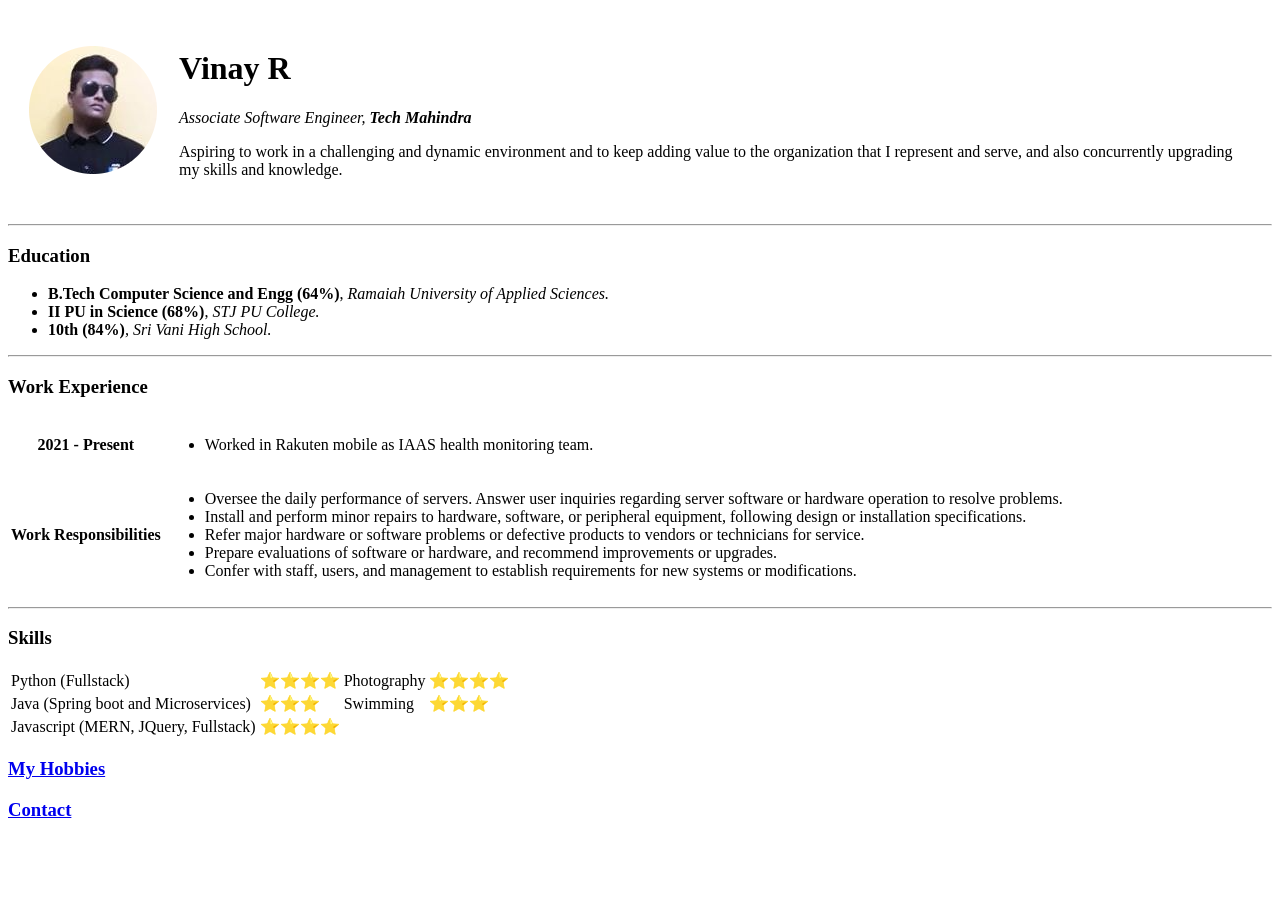
==== index.html @ 13defa72 "Added initial CV files" ====
<!DOCTYPE html>
<html lang="en">
  <head>
    <meta charset="UTF-8" />
    <meta http-equiv="X-UA-Compatible" content="IE=edge" />
    <meta name="viewport" content="width=device-width, initial-scale=1.0" />
    <title>Vinay's Personal site</title>
  </head>
  <body>


    <!-- Profile -->
    <table cellspacing = "20">
        <tr>
            <th>
                <img src="pro_pic.png" alt="vinay profile picture" srcset="" />
            </th>
            <td>
                <h1>Vinay R</h1>
                <p>
                <em>Associate Software Engineer, <strong>Tech Mahindra</strong></em>
                </p>

                <p>
                Aspiring to work in a challenging and dynamic environment and to keep
                adding value to the organization that I represent and serve, and also
                concurrently upgrading my skills and knowledge.
                </p>
            </td>
        </tr>
    </table>
    <hr />


    <!-- Education -->
    <h3>Education</h3>
    <ul>
      <li>
        <strong>B.Tech Computer Science and Engg (64%)</strong>,
        <em>Ramaiah University of Applied Sciences.</em>
      </li>
      <li>
        <strong>II PU in Science (68%)</strong>, <em> STJ PU College.</em>
      </li>
      <li><strong>10th (84%)</strong><em>, Sri Vani High School.</em></li>
    </ul>
    <hr />


    <!-- Work Experience -->
    <h3>Work Experience</h3>
    <table >
      <tr>
        <th>2021 - Present</th>
        <td>
            <ul>
                <li>Worked in Rakuten mobile as IAAS health monitoring team.</li>
            </ul>
        </td>
      </tr>
      <tr>
        <th>Work Responsibilities</th>
        <td>
          <ul>
            <li>Oversee the daily performance of servers. Answer user inquiries
            regarding server software or hardware operation to resolve problems.</li>

            <li>Install and perform minor repairs to hardware, software, or
            peripheral equipment, following design or installation
            specifications.</li>
            <li>Refer major hardware or software problems or
            defective products to vendors or technicians for service.</li>
            <li>Prepare evaluations of software or hardware, and recommend improvements or
            upgrades.</li>
            <li>Confer with staff, users, and management to establish
            requirements for new systems or modifications.</li>
          </ul>
        </td>
      </tr>
    </table>
    <hr>


    <!-- Skills -->
    <h3>Skills</h3>
    <table>
        <tr>
            <td>
                Python (Fullstack)
            </td>
            <td>
                ⭐⭐⭐⭐
            </td>
            <td>
                Photography
            </td>
            <td>
                ⭐⭐⭐⭐
            </td>
        </tr>
        <tr>
            <td>
                Java (Spring boot and Microservices)
            </td>
            <td>
                ⭐⭐⭐
            </td>
            <td>
                Swimming
            </td>
            <td>
                ⭐⭐⭐
            </td>
        </tr>
        <tr>
            <td>
                Javascript (MERN, JQuery, Fullstack)
            </td>
            <td>
                ⭐⭐⭐⭐
            </td>
        </tr>
    </table>
    <h3><a href="hobbies.html">My Hobbies</a></h3>
    <h3><a href="contact.html">Contact</a></h3>
  </body>
</html>
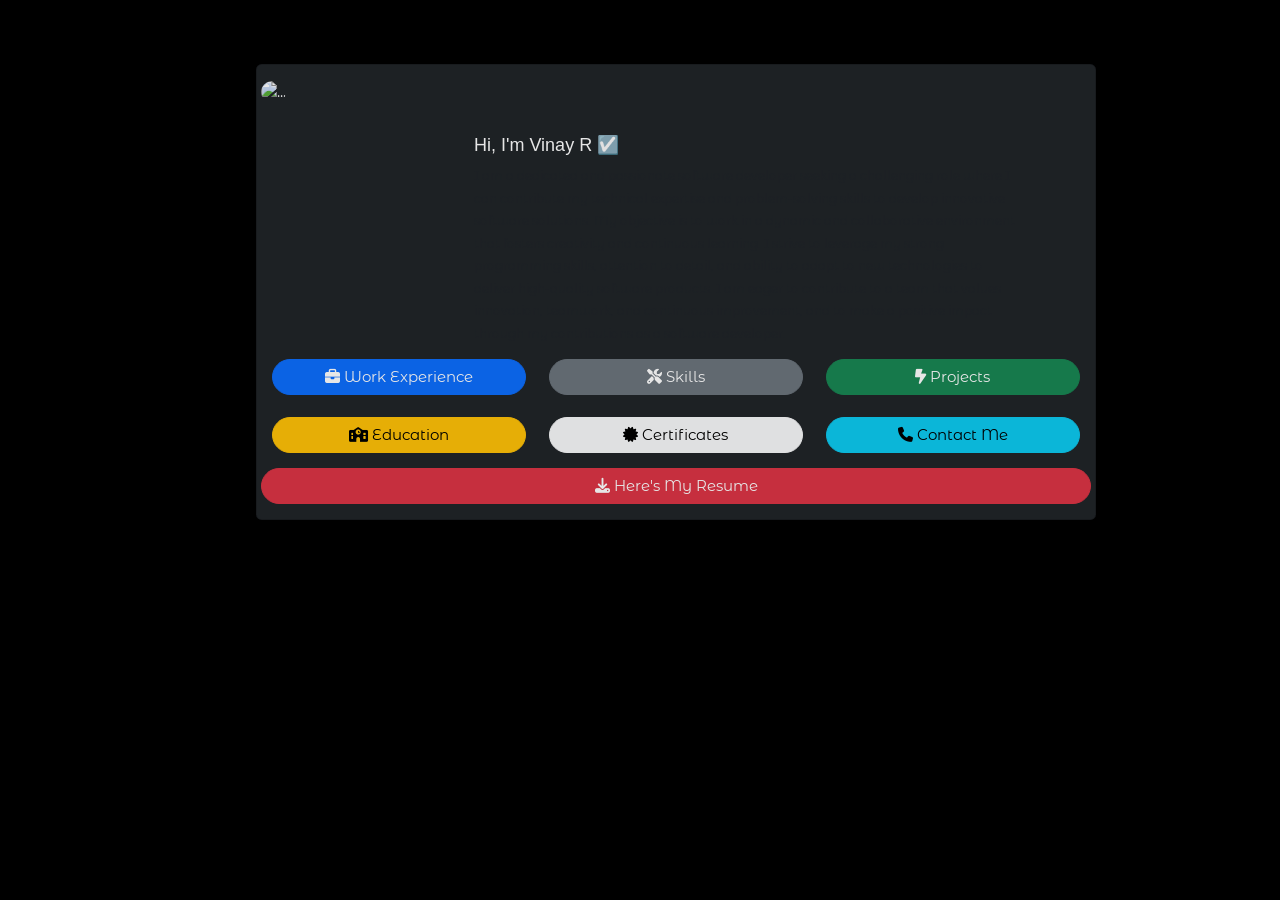
==== commit 2cdccb14: "Add files via upload" ====
--- a/index.html
+++ b/index.html
@@ -1,127 +1,435 @@
 <!DOCTYPE html>
 <html lang="en">
-  <head>
-    <meta charset="UTF-8" />
-    <meta http-equiv="X-UA-Compatible" content="IE=edge" />
-    <meta name="viewport" content="width=device-width, initial-scale=1.0" />
-    <title>Vinay's Personal site</title>
-  </head>
-  <body>
-
-
-    <!-- Profile -->
-    <table cellspacing = "20">
-        <tr>
-            <th>
-                <img src="pro_pic.png" alt="vinay profile picture" srcset="" />
-            </th>
-            <td>
-                <h1>Vinay R</h1>
-                <p>
-                <em>Associate Software Engineer, <strong>Tech Mahindra</strong></em>
-                </p>
-
-                <p>
-                Aspiring to work in a challenging and dynamic environment and to keep
-                adding value to the organization that I represent and serve, and also
-                concurrently upgrading my skills and knowledge.
-                </p>
-            </td>
-        </tr>
-    </table>
-    <hr />
-
-
-    <!-- Education -->
-    <h3>Education</h3>
-    <ul>
-      <li>
-        <strong>B.Tech Computer Science and Engg (64%)</strong>,
-        <em>Ramaiah University of Applied Sciences.</em>
-      </li>
-      <li>
-        <strong>II PU in Science (68%)</strong>, <em> STJ PU College.</em>
-      </li>
-      <li><strong>10th (84%)</strong><em>, Sri Vani High School.</em></li>
-    </ul>
-    <hr />
-
-
-    <!-- Work Experience -->
-    <h3>Work Experience</h3>
-    <table >
-      <tr>
-        <th>2021 - Present</th>
-        <td>
-            <ul>
-                <li>Worked in Rakuten mobile as IAAS health monitoring team.</li>
-            </ul>
-        </td>
-      </tr>
-      <tr>
-        <th>Work Responsibilities</th>
-        <td>
-          <ul>
-            <li>Oversee the daily performance of servers. Answer user inquiries
-            regarding server software or hardware operation to resolve problems.</li>
-
-            <li>Install and perform minor repairs to hardware, software, or
-            peripheral equipment, following design or installation
-            specifications.</li>
-            <li>Refer major hardware or software problems or
-            defective products to vendors or technicians for service.</li>
-            <li>Prepare evaluations of software or hardware, and recommend improvements or
-            upgrades.</li>
-            <li>Confer with staff, users, and management to establish
-            requirements for new systems or modifications.</li>
-          </ul>
-        </td>
-      </tr>
-    </table>
-    <hr>
-
-
-    <!-- Skills -->
-    <h3>Skills</h3>
-    <table>
-        <tr>
-            <td>
-                Python (Fullstack)
-            </td>
-            <td>
-                ⭐⭐⭐⭐
-            </td>
-            <td>
-                Photography
-            </td>
-            <td>
-                ⭐⭐⭐⭐
-            </td>
-        </tr>
-        <tr>
-            <td>
-                Java (Spring boot and Microservices)
-            </td>
-            <td>
-                ⭐⭐⭐
-            </td>
-            <td>
-                Swimming
-            </td>
-            <td>
-                ⭐⭐⭐
-            </td>
-        </tr>
-        <tr>
-            <td>
-                Javascript (MERN, JQuery, Fullstack)
-            </td>
-            <td>
-                ⭐⭐⭐⭐
-            </td>
-        </tr>
-    </table>
-    <h3><a href="hobbies.html">My Hobbies</a></h3>
-    <h3><a href="contact.html">Contact</a></h3>
-  </body>
-</html>
+<head>
+    <meta charset="UTF-8">
+    <meta http-equiv="X-UA-Compatible" content="IE=edge">
+    <meta name="viewport" content="width=device-width, initial-scale=1.0">
+    <link rel="stylesheet" href="https://cdn.jsdelivr.net/npm/bootstrap@5.2.3/dist/css/bootstrap.min.css" integrity="sha384-rbsA2VBKQhggwzxH7pPCaAqO46MgnOM80zW1RWuH61DGLwZJEdK2Kadq2F9CUG65" crossorigin="anonymous">
+    
+    <script src="https://cdn.jsdelivr.net/npm/bootstrap@5.2.3/dist/js/bootstrap.min.js" integrity="sha384-cuYeSxntonz0PPNlHhBs68uyIAVpIIOZZ5JqeqvYYIcEL727kskC66kF92t6Xl2V" crossorigin="anonymous"></script>
+    <script src="https://cdn.jsdelivr.net/npm/bootstrap@5.2.3/dist/js/bootstrap.bundle.min.js" integrity="sha384-kenU1KFdBIe4zVF0s0G1M5b4hcpxyD9F7jL+jjXkk+Q2h455rYXK/7HAuoJl+0I4" crossorigin="anonymous"></script>
+    <link rel="stylesheet" href="https://www.w3schools.com/w3css/4/w3.css">
+    <link rel="preconnect" href="https://fonts.googleapis.com">
+    <link rel="preconnect" href="https://fonts.gstatic.com" crossorigin>
+    <link href="https://fonts.googleapis.com/css2?family=Montserrat+Alternates:wght@500;700&display=swap" rel="stylesheet">
+    <link rel="stylesheet" href="https://cdnjs.cloudflare.com/ajax/libs/font-awesome/6.4.0/css/all.min.css" integrity="sha512-iecdLmaskl7CVkqkXNQ/ZH/XLlvWZOJyj7Yy7tcenmpD1ypASozpmT/E0iPtmFIB46ZmdtAc9eNBvH0H/ZpiBw==" crossorigin="anonymous" referrerpolicy="no-referrer" />
+    <link rel="stylesheet" href="styles.css"> 
+    <title>Vinay's Portfolio</title>
+</head>
+<body>
+    <div class="card text-bg-dark mb-3" style="max-width: 840px;">
+        <div class="row">
+            <div class="card-body">
+                <div class="row">
+                    <div class="col-sm-3">
+                        <img src="/pro_pic.jpeg" class="img" alt="...">
+                    </div>
+                    <div class="col-sm-8">
+                        <br>
+                        <br>
+                        <h5 class="card-title">
+                        Hi, I'm Vinay R ☑️</h5>
+                     <p class="card-text">
+                        <small class="text-body-secondary">
+                          I am a dedicated and passionate software developer seeking a challenging role where I can contribute my technical expertise and problem-solving skills to develop innovative software solutions. My objective is to work in a dynamic and collaborative environment that fosters creativity and continuous learning. I strive to leverage my strong programming skills, attention to detail, and ability to adapt to new technologies to deliver high-quality software products. I am eager to contribute to a team that values innovation, teamwork, and continuous improvement, and to make a positive impact through my contributions as a software developer.
+                        </small>
+                    </p>
+                    </div>
+                </div>
+              <p class="card-text ">
+                <div class="container text-center">
+                    <div class="row">
+                      <div class="col">
+                        <button class="btn btn-primary btn-block" data-bs-toggle="modal" data-bs-target="#work_experience"><i class="fa-solid fa-briefcase"></i> Work Experience</button>
+                      </div>
+                      <div class="col">
+                        <button class="btn btn-secondary btn-block" data-bs-toggle="modal" data-bs-target="#skills"><i class="fa-solid fa-screwdriver-wrench"></i> Skills</button>
+                      </div>
+                      <div class="col">
+                        <button class="btn btn-success btn-block" data-bs-toggle="modal" data-bs-target="#projects"><i class="fa-solid fa-bolt-lightning"></i> Projects</button>
+                      </div>
+                    </div>
+                </div>
+                <br>
+                <div class="container text-center">
+                    <div class="row">
+                      <div class="col">
+                        <button class="btn btn-warning btn-block" data-bs-toggle="modal" data-bs-target="#education"><i class="fa-sharp fa-solid fa-school"></i> Education</button>
+                      </div>
+                      <div class="col">
+                        <button class="btn btn-light btn-block"><i class="fa-solid fa-certificate"></i> Certificates</button>
+                      </div>
+                      <div class="col">
+                        <button class="btn btn-info btn-block" data-bs-toggle="modal" data-bs-target="#contact"><i class="fa-solid fa-phone"></i> Contact Me</button>
+                      </div>
+                    </div>
+                </div>
+              </p>
+                <a href="/Resume.pdf" class="btn btn-danger btn-block" download="Vinay's_Resume"><i class="fa-solid fa-download"></i> Here's My Resume</a>
+            </div>
+        </div>
+      </div>
+
+      <!-- work experience dialog -->
+      <div class="modal fade" id="work_experience" data-bs-backdrop="static" data-bs-keyboard="false" tabindex="-1" aria-labelledby="work_experience_Label" aria-hidden="true">
+        <div class="modal-dialog modal-dialog-scrollable">
+          <div class="modal-content text-bg-dark">
+            <div class="modal-header">
+              <h1 class="modal-title fs-5" id="work_experience_Label"><i class="fa-solid fa-briefcase"></i> Work Experience</h1>
+              <button type="button" class="btn-close" data-bs-dismiss="modal" aria-label="Close"></button>
+            </div>
+            <div class="modal-body">
+              <ol>
+                <li>
+                  <b>Associate Software Engineer</b>, <i>Tech Mahindra 2021 - Present</i>
+                </li>
+              </ol>
+              
+            </div>
+            <div class="modal-footer">
+              <button type="button" class="btn btn-danger" data-bs-dismiss="modal">Ok</button>
+            </div>
+          </div>
+        </div>
+      </div>
+
+      <!-- skills dialog -->
+      <div class="modal fade" id="skills" data-bs-backdrop="static" data-bs-keyboard="false" tabindex="-1" aria-labelledby="skills_Label" aria-hidden="true">
+        <div class="modal-dialog modal-dialog-scrollable">
+          <div class="modal-content text-bg-dark">
+            <div class="modal-header">
+              <h1 class="modal-title fs-5" id="skills_Label"><i class="fa-solid fa-screwdriver-wrench"></i> Skills</h1>
+              <button type="button" class="btn-close" data-bs-dismiss="modal" aria-label="Close"></button>
+            </div>
+            <div class="modal-body">
+
+              <div class="container">
+                <div class="row">
+                  <div class="col">
+                    <button class="btn btn-primary btn-block">
+                      <b>C / C++</b>
+                    </button>
+                  </div>
+                  <div class="col">
+                    <button class="btn btn-light btn-block">
+                      <i class="fa-brands fa-java"></i> <b>Java</b>
+                    </button>
+                  </div>
+                  <div class="col">
+                    <button class="btn btn-warning btn-block">
+                      <i class="fa-brands fa-python"></i> <b>Python</b>
+                    </button>
+                  </div>
+                </div>
+                <br>
+                <div class="row">
+                  <div class="col">
+                    <button class="btn btn-block btn-warning"><i class="fa-brands fa-square-js"></i> <b>Javascript</b></button>
+                  </div>
+                  <div class="col">
+                    <button class="btn btn-block btn-primary">
+                      <i class="fa-brands fa-react"></i> <b>React.js</b>
+                    </button>
+                  </div>
+                  <div class="col">
+                    <button class="btn btn-success btn-block">
+                      <i class="fa-brands fa-square-js"></i> <b>Express.js</b>
+                    </button>
+                  </div>
+                </div>
+                <br>
+                <div class="row">
+                  <div class="col">
+                    <button class="btn btn-success btn-block">
+                      <i class="fa-brands fa-node"></i> <b>Node.js</b>
+                    </button>
+                  </div>
+                  <div class="col">
+                    <button class="btn btn-light btn-block">
+                      <i class="fa-solid fa-database"></i> <b>MySQL</b>
+                    </button>
+                  </div>
+                  <div class="col">
+                    <button class="btn btn-danger btn-block">
+                      <i class="fa-solid fa-database"></i> <b>MongoDB</b>
+                    </button>
+                  </div>
+                </div>
+                <br>
+                <div class="row">
+                  <div class="col">
+                    <button class="btn btn-warning btn-block">
+                      <i class="fa-brands fa-aws"></i> <b>AWS</b>
+                    </button>
+                  </div>
+                  <div class="col">
+                    <button class="btn btn-secondary btn-block">
+                      <i class="fa-solid fa-network-wired"></i> <b>Networking</b>
+                    </button>
+                  </div>
+                  <div class="col">
+                    <button class="btn btn-info btn-block">
+                      <i class="fa-solid fa-computer"></i> <i class="fa-solid fa-screwdriver-wrench"></i> <b>Computer Troubleshooting</b>
+                    </button>
+                  </div>
+                </div>
+                <br>
+                <div class="row">
+                  <div class="col">
+                    <button class="btn btn-secondary ">
+                      <i class="fa-brands fa-github"></i> <b>Git / GitHub</b>
+                    </button>
+                  </div>
+                </div>
+              </div>
+    
+            </div>
+            <div class="modal-footer">
+              <button type="button" class="btn btn-danger" data-bs-dismiss="modal">Ok</button>
+            </div>
+          </div>
+        </div>
+      </div>
+      <!-- projects dialog -->
+      <div class="modal fade" id="projects" data-bs-backdrop="static" data-bs-keyboard="false" tabindex="-1" aria-labelledby="projects_Label" aria-hidden="true">
+        <div class="modal-dialog modal-dialog-scrollable">
+          <div class="modal-content text-bg-dark">
+            <div class="modal-header">
+              <h1 class="modal-title fs-5" id="projects_Label">Projects</h1>
+              <button type="button" class="btn-close" data-bs-dismiss="modal" aria-label="Close"></button>
+            </div>
+            <div class="modal-body">
+
+              <div class="w3-container">
+                <div class="w3-bar w3-black">
+                  <button class="w3-bar-item w3-button tablink w3-red" onclick="openSection(event,'Python')">Python</button>
+                  <button class="w3-bar-item w3-button tablink" onclick="openSection(event,'Development')">Development</button>
+                  <button class="w3-bar-item w3-button tablink" onclick="openSection(event,'Problem-Solving')">Problem Solving</button>
+                </div>
+                
+                <div id="Python" class="w3-container w3-border city">
+                  <table class="table">
+                    <thead>
+                      <tr >
+                        <th>SL No</th>
+                        <th>Project</th>
+                      </tr>
+                    </thead>
+                    <tr>
+                      <td>1</td>
+                      <td><a href="https://replit.com/@VinayR9/hangman">Hangman</a></td>
+                      
+                    </tr>
+                    <tr>
+                      <td>2</td>
+                      <td><a href="https://replit.com/@VinayR9/RockPaperScissors">Rock Paper Scissors</a></td>
+                      
+                    </tr>
+                    <tr>
+                      <td>3</td>
+                      <td><a href="https://replit.com/@VinayR9/BlackJack">Black Jack</a></td>
+                      
+                    </tr>
+                    <tr>
+                      <td>4</td>
+                      <td><a href="https://replit.com/@VinayR9/TurtleRace">Turtle Race</a></td>
+                      
+                    </tr>
+                    <tr>
+                      <td>5</td>
+                      <td><a href="https://replit.com/@VinayR9/USStatesGuessing">US State Guessing Game</a></td>
+                      
+                    </tr>
+                    <tr>
+                      <td>6</td>
+                      <td><a href="https://replit.com/@VinayR9/Snake-Game">Snake Game</a></td>
+                      
+                    </tr>
+                    <tr>
+                      <td>7</td>
+                      <td><a href="https://replit.com/@VinayR9/Pong-Game">Pong Game</a></td>
+                      
+                    </tr>
+                    <tr>
+                      <td>8</td>
+                      <td><a href="https://replit.com/@VinayR9/Turtle-Crossing">Turtle Crossing</a></td>
+                      
+                    </tr> 
+                    <tr>
+                      <td>9</td>
+                      <td><a href="https://replit.com/@VinayR9/Pomodoro-Timer">Pomodoro Timer</a></td>
+                      
+                    </tr>
+                    <tr>
+                      <td>10</td>
+                      <td><a href="https://replit.com/@VinayR9/Password-Manager">Password Manager</a></td>
+                      
+                    </tr>
+                    <tr>
+                      <td>11</td>
+                      <td><a href="https://replit.com/@VinayR9/French-Flash-Cards">Learn French Flash Card</a></td>
+                      
+                    </tr>
+                    <tr>
+                      <td>12</td>
+                      <td><a href="https://replit.com/@VinayR9/Quiz-App">Quiz App</a></td>
+                      
+                    </tr>
+                  </table>
+                </div>
+              
+                <div id="Development" class="w3-container w3-border city" style="display:none">
+                  <table class="table">
+                    <thead>
+                      <tr >
+                        <th>SL No</th>
+                        <th>Project</th>
+                      </tr>
+                    </thead>
+                    <tr>
+                      <td>1</td>
+                      <td><a href="">Keeper App</a></td>
+                      
+                    </tr>
+                    <tr>
+                      <td>2</td>
+                      <td><a href="">Restaurant Menu</a></td>
+                      
+                    </tr>
+                    <tr>
+                      <td>3</td>
+                      <td><a href="">Simple Billing Solution</a></td>
+                      
+                    </tr>
+                  </table>
+                </div>
+              
+                <div id="Problem-Solving" class="w3-container w3-border city" style="display:none">
+                  <h2>Problem Solving</h2>
+                  <p>Tokyo is the capital of Japan.</p>
+                </div>
+              </div>
+              
+            </div>
+            <div class="modal-footer">
+              <button type="button" class="btn btn-danger" data-bs-dismiss="modal">Ok</button>
+            </div>
+          </div>
+        </div>
+      </div>
+
+      <!-- education dialog -->
+      <div class="modal fade" id="education" data-bs-backdrop="static" data-bs-keyboard="false" tabindex="-1" aria-labelledby="education_Label" aria-hidden="true">
+        <div class="modal-dialog modal-dialog-scrollable">
+          <div class="modal-content text-bg-dark">
+            <div class="modal-header">
+              <h1 class="modal-title fs-5" id="education_Label"><i class="fa-sharp fa-solid fa-school"></i> Education</h1>
+              <button type="button" class="btn-close" data-bs-dismiss="modal" aria-label="Close"></button>
+            </div>
+            <div class="modal-body">
+              <ol>
+                <li>
+                  <b>Bachelor's of Technology</b>
+                  <ul>
+                    <li><b>Computer Science and Engineering</b>,<i> Ramaiah University of Applied Sciences, Bangalore</i></li>
+                  </ul>
+                </li>
+                <br>
+                <li>
+                  <b>XII standard or Pre University</b>
+                  <ul>
+                    <li>
+                      <b>Science</b>, <i>S T J PU College, DVG</i>
+                    </li>
+                  </ul>
+                </li>
+                <br>
+                <li>
+                  <b>X standard</b>
+                  <ul>
+                    <li>Sri Vani High School, Bangalore</li>
+                  </ul>
+                </li>
+              </ol>
+              
+            </div>
+            <div class="modal-footer">
+              <button type="button" class="btn btn-danger" data-bs-dismiss="modal">Ok</button>
+            </div>
+          </div>
+        </div>
+      </div>
+
+      <!-- contact dialog  -->
+
+      <div class="modal fade" id="contact" data-bs-backdrop="static" data-bs-keyboard="false" tabindex="-1" aria-labelledby="contact_Label" aria-hidden="true">
+        <div class="modal-dialog modal-dialog-scrollable">
+          <div class="modal-content text-bg-dark">
+            <div class="modal-header">
+              <h1 class="modal-title fs-5" id="contact_Label"><i class="fa-solid fa-phone"></i> Contact Me</h1>
+              <button type="button" class="btn-close" data-bs-dismiss="modal" aria-label="Close"></button>
+            </div>
+            <div class="modal-body">
+              <div class="container">
+                <br>
+                <div class="row">
+                  <div class="col">
+                    <a href="https://github.com/ViNaYkRiShNa007" class="btn btn-light btn-block">
+                      <i class="fa-brands fa-github"></i> GitHub
+                    </a>
+                  </div>
+                  <div class="col">
+                    <a href="https://www.linkedin.com/in/vinay-r-779396170/" class="btn btn-primary btn-block">
+                      <i class="fa-brands fa-linkedin"></i> LinkedIn
+                    </a>
+                  </div>
+                  <div class="col">
+                    <a href="https://www.youtube.com/@codesyrup2717/videos" class="btn btn-danger btn-block">
+                      <i class="fa-brands fa-youtube"></i> YouTube
+                    </a>
+                  </div>
+                </div>
+                <br>
+                <div class="row">
+                  <div class="col">
+                    <a href="mailto:vinay71625@gmail.com" class="btn btn-danger btn-block">
+                      <i class="fa-solid fa-envelope"></i> Email
+                    </a>
+                  </div>
+                  <div class="col">
+                    <a href="https://api.whatsapp.com/send?phone=+918884229667&text=Hello this is the starting message" class="btn btn-success btn-block">
+                      <i class="fa-brands fa-whatsapp"></i> Whatsapp
+                    </a>
+                  </div>
+                  <div class="col">
+                    <a href="tel:9019083520" class="btn btn-info btn-block">
+                      <i class="fa-solid fa-phone"></i> Call Me
+                    </a>
+                  </div>
+                </div>
+                <br>
+              </div>
+            </div>
+            <div class="modal-footer">
+              <button type="button" class="btn btn-danger" data-bs-dismiss="modal">Ok</button>
+            </div>
+          </div>
+        </div>
+      </div>
+<script>
+  function openSection(evt, cityName) {
+  var i, x, tablinks;
+  x = document.getElementsByClassName("city");
+  for (i = 0; i < x.length; i++) {
+    x[i].style.display = "none";
+  }
+  tablinks = document.getElementsByClassName("tablink");
+  for (i = 0; i < x.length; i++) {
+    tablinks[i].className = tablinks[i].className.replace(" w3-red", "");
+  }
+  document.getElementById(cityName).style.display = "block";
+  evt.currentTarget.className += " w3-red";
+}
+</script>
+</body>
+</html>
--- a/styles.css
+++ b/styles.css
@@ -0,0 +1,31 @@
+body{
+    background-color: #000000;
+    background-image: url("https://www.transparenttextures.com/patterns/cubes.png");
+    font-family: 'Montserrat Alternates', sans-serif;
+}
+h1{
+    font-family: 'Montserrat Alternates', sans-serif;
+}
+.card{
+    margin-left: 20%;
+    margin-top: 5%;
+    opacity: 90%;
+}
+
+.img{
+    height: 150px;
+    width: 150px;
+    border-radius: 100%;
+}
+.btn-block{
+    width: 100%;
+}
+.desc{
+    margin: 25px;
+}
+.btn{
+    border-radius: 25px;
+}
+.table{
+    color:white
+}
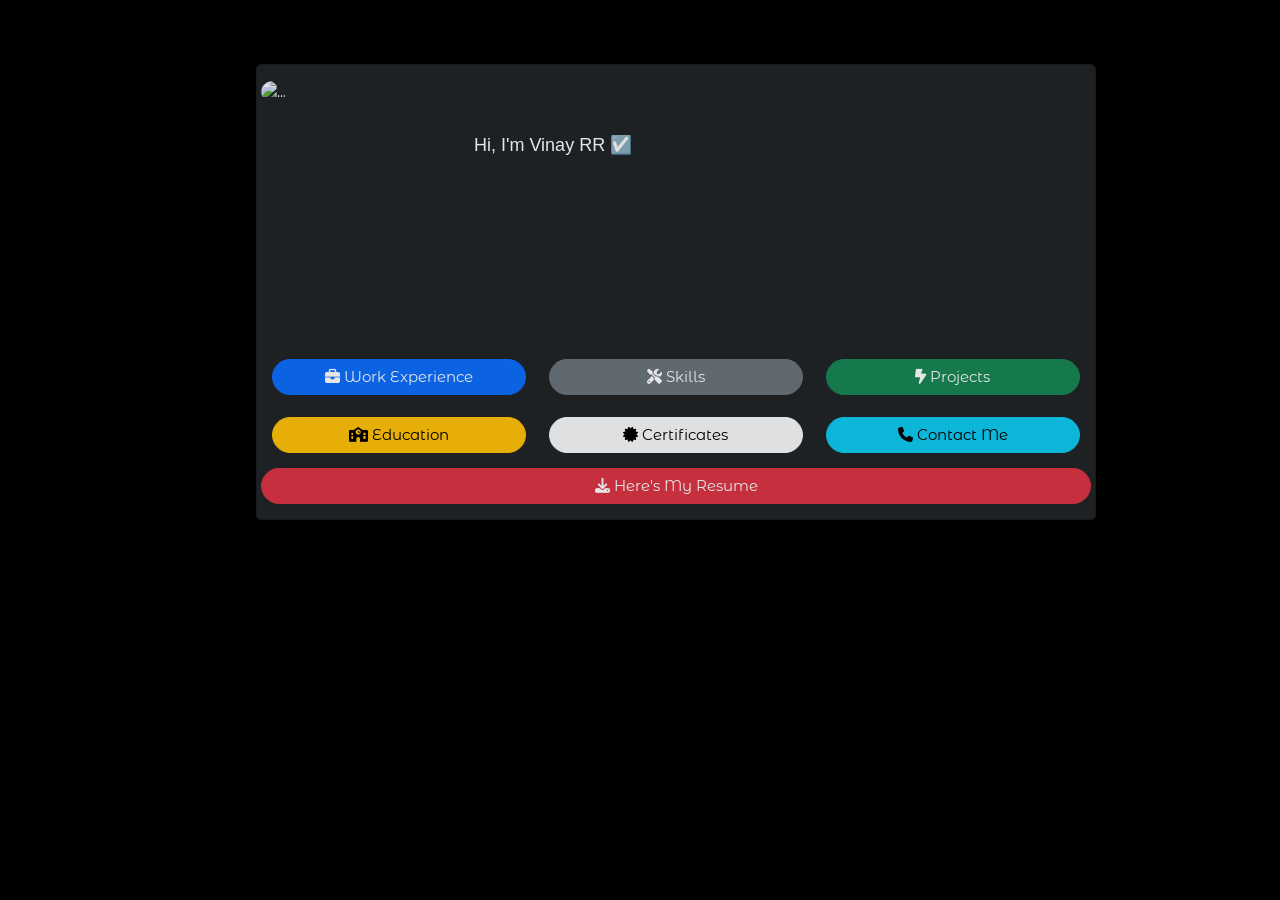
==== commit f9bb8dd6: "Update index.html" ====
--- a/index.html
+++ b/index.html
@@ -28,7 +28,7 @@
                         <br>
                         <br>
                         <h5 class="card-title">
-                        Hi, I'm Vinay R ☑️</h5>
+                        Hi, I'm Vinay RR ☑️</h5>
                      <p class="card-text">
                         <small class="text-body-secondary">
                           I am a dedicated and passionate software developer seeking a challenging role where I can contribute my technical expertise and problem-solving skills to develop innovative software solutions. My objective is to work in a dynamic and collaborative environment that fosters creativity and continuous learning. I strive to leverage my strong programming skills, attention to detail, and ability to adapt to new technologies to deliver high-quality software products. I am eager to contribute to a team that values innovation, teamwork, and continuous improvement, and to make a positive impact through my contributions as a software developer.
@@ -432,4 +432,4 @@
 }
 </script>
 </body>
-</html>+</html>
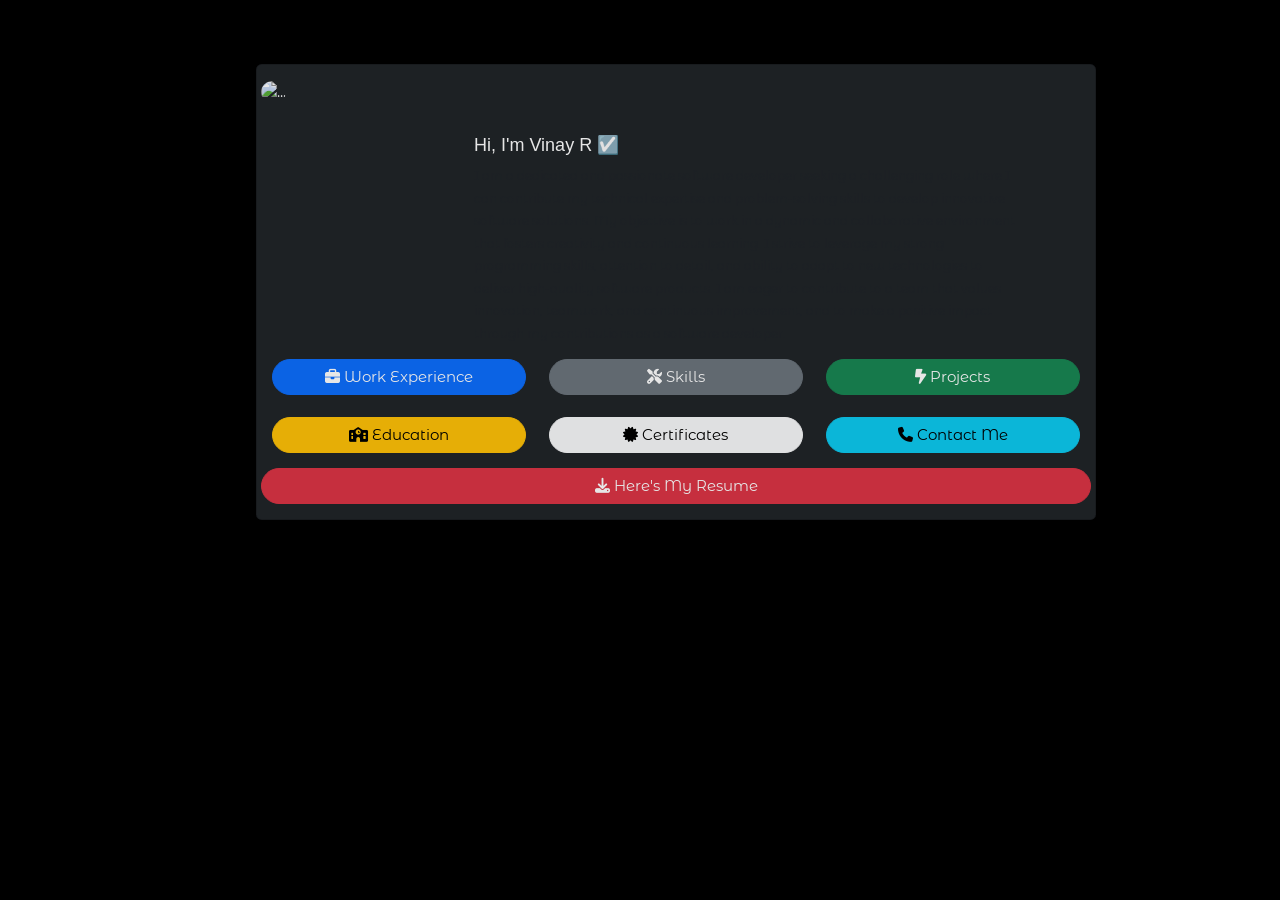
==== commit cc16a4f2: "Update index.html" ====
--- a/index.html
+++ b/index.html
@@ -28,7 +28,7 @@
                         <br>
                         <br>
                         <h5 class="card-title">
-                        Hi, I'm Vinay RR ☑️</h5>
+                        Hi, I'm Vinay R ☑️</h5>
                      <p class="card-text">
                         <small class="text-body-secondary">
                           I am a dedicated and passionate software developer seeking a challenging role where I can contribute my technical expertise and problem-solving skills to develop innovative software solutions. My objective is to work in a dynamic and collaborative environment that fosters creativity and continuous learning. I strive to leverage my strong programming skills, attention to detail, and ability to adapt to new technologies to deliver high-quality software products. I am eager to contribute to a team that values innovation, teamwork, and continuous improvement, and to make a positive impact through my contributions as a software developer.
